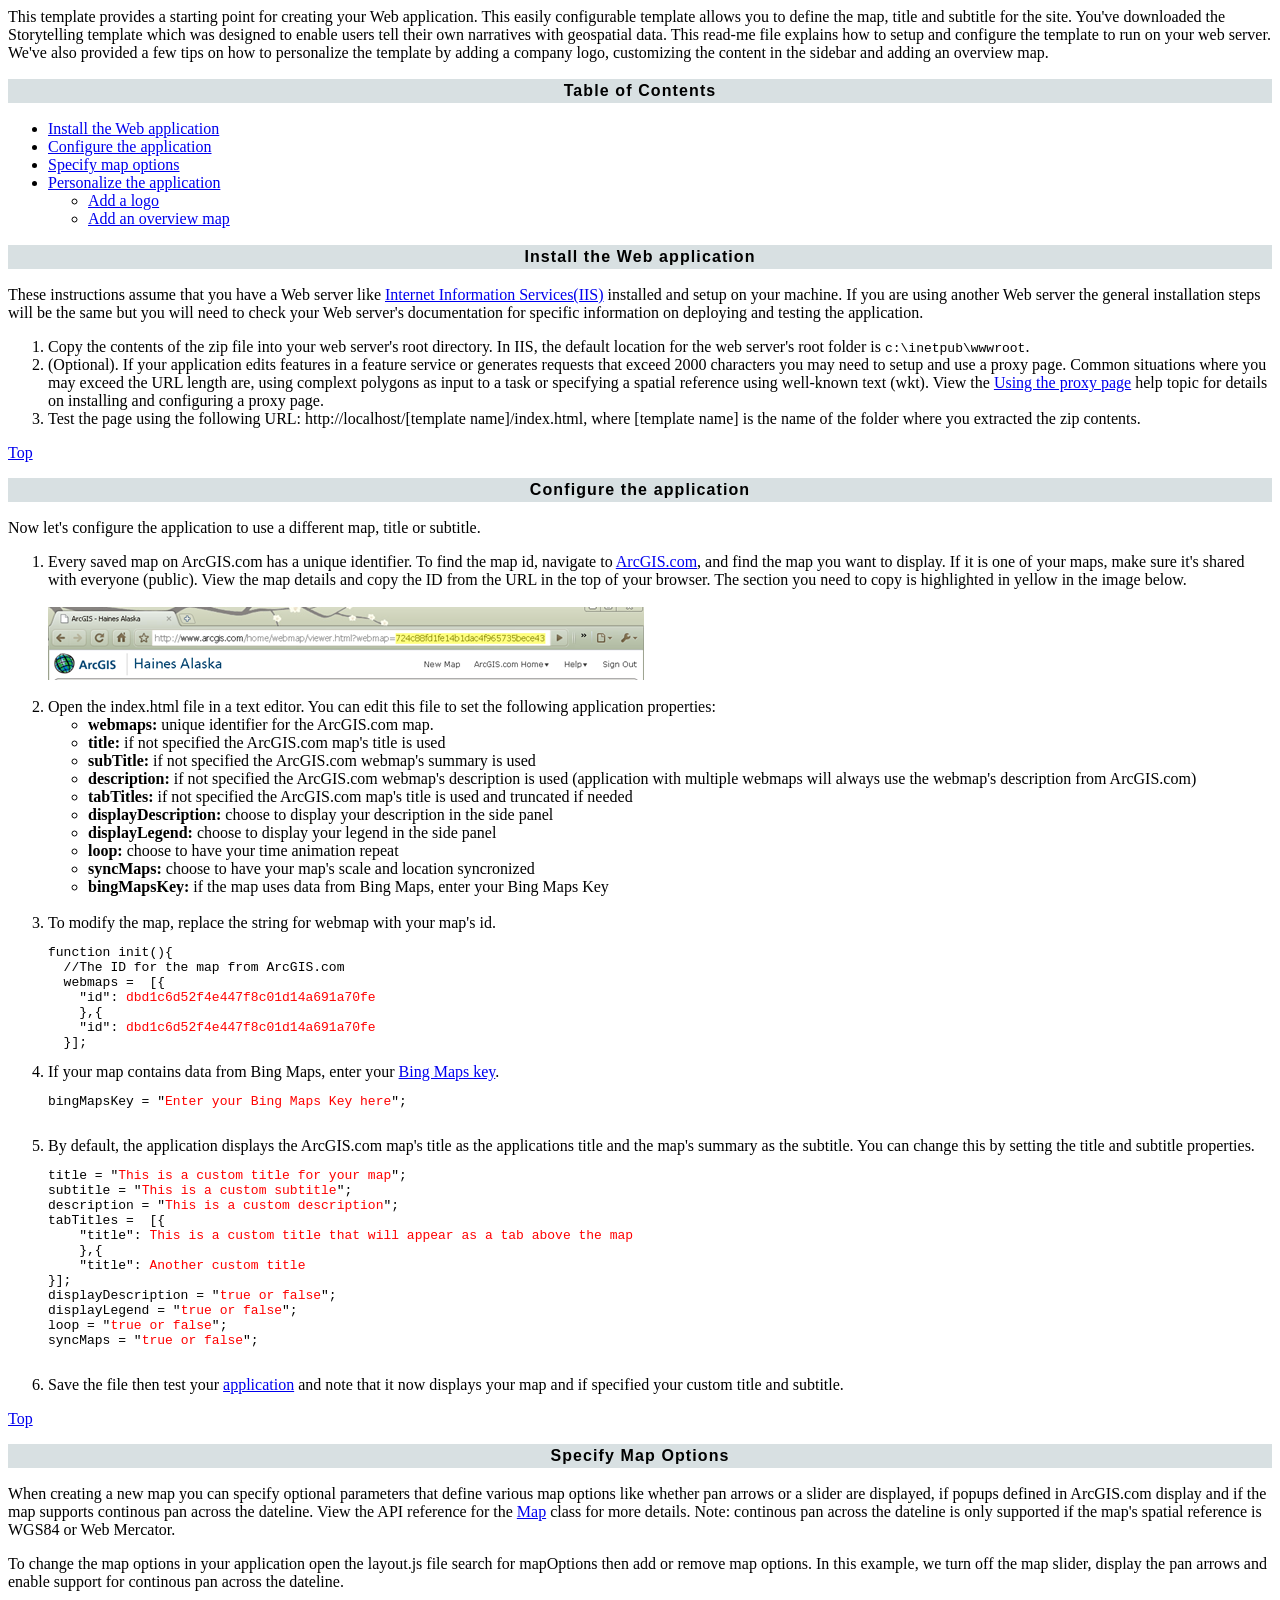
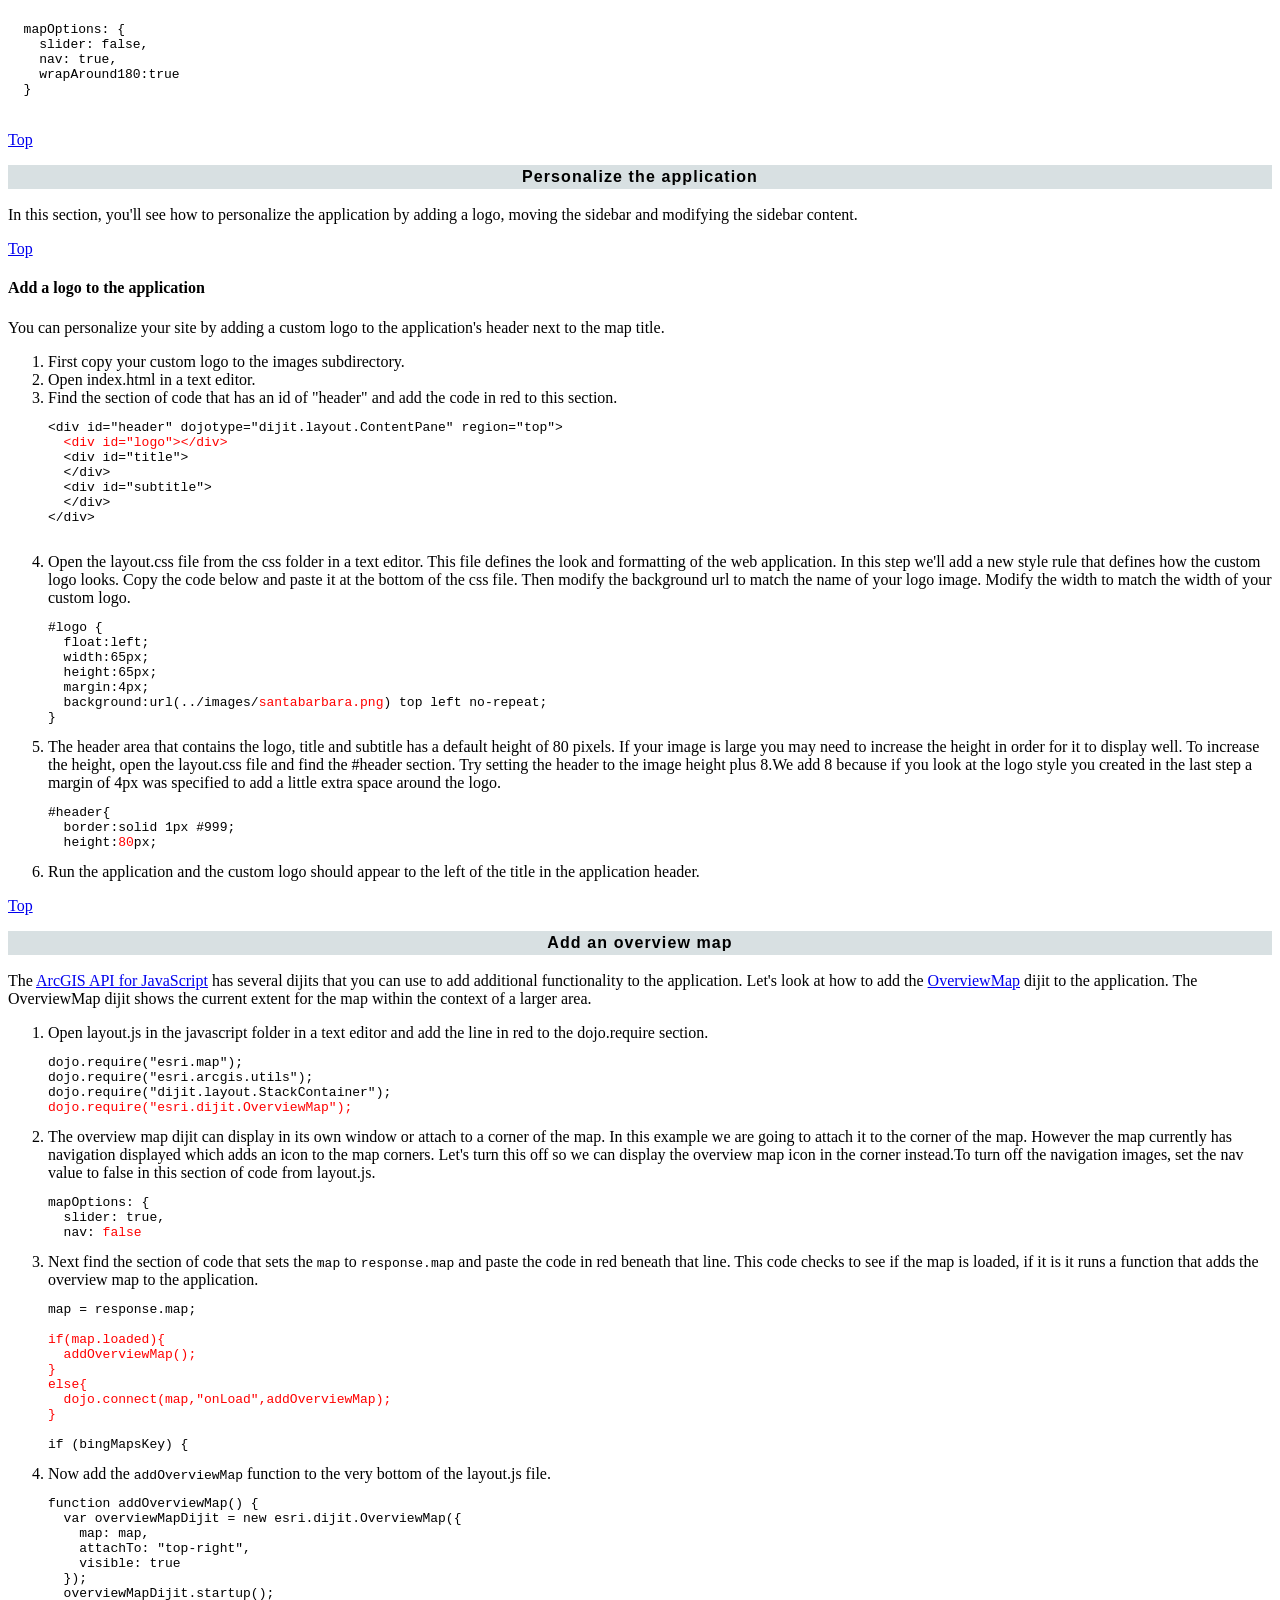
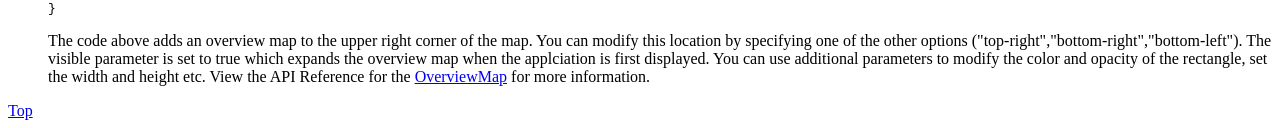
==== readme.html @ 96f3daf1 "upload side panel" ====
<html>
<head>
<title>Storytelling Template - Read Me</title>
<style>
.selector{color:red;}
.heading{
  background-color:#D8E0E2;
  background-repeat:repeat-x;
  border-bottom:1px solid #FFFFFF;
  border-top:1px solid #FFFFFF;
  color:black;
  font-family:Verdana,Arial,Helvetica,sans-serif;
  font-size:16px;
  font-weight:bold;
  letter-spacing:1.1px;
  margin:15px 0 10px;
  padding:3px 10px;
  text-align:center;
}
</style>
</head>
<body>
<a name="top"></a>
<p>This template provides a starting point for creating your Web application. This easily configurable template allows you to define the map, title and subtitle for the site. You've downloaded the Storytelling template which was designed to enable users tell their own narratives with geospatial data. This read-me file explains how to setup and configure the template to run on your web server. We've also provided a few tips on how to personalize the template by adding a company logo, customizing the content in the sidebar and adding an overview map.</p>
<div class="heading">Table of Contents</div>
<ul>
<li><a href="#deploy">Install the Web application</a></li>
<li><a href="#configure">Configure the application</a></li>
<li><a href="#options">Specify map options</a></li>
<li><a href="#personalize">Personalize the application</a></li>
<ul>
  <li><a href="#logo">Add a logo</a></li>
  <li><a href="#addresources">Add an overview map</a></li>
</ul>
</ul>
<a name="deploy"></a>
<h3 class="heading">Install the Web application</h3>
<p>These instructions assume that you have a Web server like <a href="http://www.iis.net/">Internet Information Services(IIS)</a> installed and setup on your machine. If you are using another Web server the general installation steps will be the same but you will need to check your Web server's documentation for specific information on deploying and testing the application.

<ol>
  <li>Copy the contents of the zip file into your web server's root directory. In IIS, the default location for the web server's root folder is <code>c:\inetpub\wwwroot</code>. </li>
 <li>(Optional). If your application edits features in a feature service or generates requests that exceed 2000 characters you may need to 
setup and use a proxy page. Common situations where you may exceed the URL length are, using complext polygons as input to a task or
specifying a spatial reference using well-known text (wkt).
View the <a href="http://help.arcgis.com/EN/webapi/javascript/arcgis/help/jshelp_start.htm#jshelp/ags_proxy.htm">Using the proxy page</a> help topic for details on installing and configuring a proxy page.</li>
 <li>
 Test the page using the following URL: http://localhost/[template name]/index.html, where [template name] is the name of the folder where you extracted the zip contents. 
 </li>
</ol>
<a href="#top">Top</a>
<a name="configure"></a>
<h3  class="heading">Configure the application</h3>
<p>Now let's configure the application to use a different map, title or subtitle.
 <ol>
    <li>Every saved map on ArcGIS.com  has a unique identifier. To find the map id, navigate to <a href="http://www.arcgis.com/">ArcGIS.com</a>, and find the map you want to display. If it is one of your maps, make sure it's shared with everyone (public). View the map details and copy the ID from the URL in the top of your browser. The section you need to copy is highlighted in yellow in the image below.</li><br />
    <img src="documentation/findmapid.png"/><br /><br />
    <li>Open the index.html file in a text editor. You can edit this file to set the following application properties:
<ul>
  <li><b>webmaps: </b>unique identifier for the ArcGIS.com map.</li>
  <li><b>title: </b>if not specified the ArcGIS.com map's title is used</li> 
  <li><b>subTitle: </b>if not specified the ArcGIS.com webmap's summary is used</li> 
  <li><b>description: </b>if not specified the ArcGIS.com webmap's description is used (application with multiple webmaps will always use the webmap's description from ArcGIS.com)</li>
  <li><b>tabTitles: </b>if not specified the ArcGIS.com map's title is used and truncated if needed</li> 
  <li><b>displayDescription: </b>choose to display your description in the side panel</li>
  <li><b>displayLegend: </b>choose to display your legend in the side panel</li>    
  <li><b>loop: </b>choose to have your time animation repeat</li>
  <li><b>syncMaps: </b>choose to have your map's scale and location syncronized</li>      
  <li><b>bingMapsKey: </b>if the map uses data from Bing Maps, enter your Bing Maps Key</li>  
 
</ul></li><br />
 <li>To modify the map, replace the string for webmap with your map's id.</li>
<pre>
function init(){
  //The ID for the map from ArcGIS.com
  webmaps =  [{
    "id": <span class="selector">dbd1c6d52f4e447f8c01d14a691a70fe</span>
    },{
    "id": <span class="selector">dbd1c6d52f4e447f8c01d14a691a70fe</span>
  }];
</pre>
 <li>If your map contains data from Bing Maps, enter your <a href="http://help.arcgis.com/en/webapi/javascript/arcgis/help/jshelp_start.htm#jshelp/ve_getting_started.htm">Bing Maps key</a>.
 <pre>
bingMapsKey = "<span class="selector">Enter your Bing Maps Key here</span>";
 </pre></li>
 <li>By default, the application displays the ArcGIS.com map's title as the applications title and the map's summary as the subtitle. You can change this by setting the title and subtitle properties.</li>
 <pre>
title = "<span class="selector">This is a custom title for your map</span>";
subtitle = "<span class="selector">This is a custom subtitle</span>";
description = "<span class="selector">This is a custom description</span>";
tabTitles =  [{
    "title": <span class="selector">This is a custom title that will appear as a tab above the map</span>
    },{
    "title": <span class="selector">Another custom title</span>
}];
displayDescription = "<span class="selector">true or false</span>";
displayLegend = "<span class="selector">true or false</span>";
loop = "<span class="selector">true or false</span>";
syncMaps = "<span class="selector">true or false</span>";
 </pre>
 <li>Save the file then test your <a href="http://localhost/Chrome/index.html">application</a> and note that it now displays your map and if specified your custom title and subtitle.</li>
 </ol>
</p>

        <a href="#top">Top</a>
<a name="options"></a>
<h4 class="heading">Specify Map Options</h4>
<p>When creating a new map you can specify optional parameters that define various map options like whether pan arrows or a slider are displayed, if popups defined in ArcGIS.com display and if the map supports 
continous pan across the dateline. View the API reference for the <a href="http://help.arcgis.com/EN/webapi/javascript/arcgis/help/jsapi_start.htm#jsapi/map.htm">Map</a> class for more details.  Note: continous pan across the dateline is only supported if the map's spatial reference is WGS84 or Web Mercator. </p><p>To change the map options in your application open the layout.js file
search for mapOptions then add or remove map options. In this example, we turn off the map slider, display the pan arrows and enable support for continous pan across the dateline.
<pre>

  mapOptions: {
    slider: false,
    nav: true,
    wrapAround180:true
  }
</pre>
</p><br />
<a href="#top">Top</a>
<a name="personalize"></a>
<h3  class="heading">Personalize the application</h3>
<p>In this section, you'll see how to personalize the application by adding a logo, moving the sidebar and modifying the sidebar content. 
</p>
<a href="#top">Top</a>
<a name="logo"></a>
<h4>Add a logo to the application</h4>
<p>You can personalize your site by adding a custom logo to the application's header next to the map title.</p>
<ol>
 <li>First copy your custom logo to the images subdirectory.</li>
 <li>Open index.html in a text editor.</li>
 <li>Find the section of code that has an id of "header" and add the code in red to this section.
 <pre>
&lt;div id="header" dojotype="dijit.layout.ContentPane" region="top">
  <span class="selector">&lt;div id="logo"&gt;&lt;/div&gt;</span>
  &lt;div id="title">
  &lt;/div>
  &lt;div id="subtitle">
  &lt;/div>
&lt;/div>
 </pre></li>
<li>Open the layout.css file from the css folder in a text editor. This file defines the look and formatting of the web application. In this step we'll add a new style rule that defines how the custom logo looks. Copy the code below and paste it at the bottom of the css file. Then modify the background url to match the name of your logo image. Modify the width to match the width of your custom logo.
<pre>
#logo {
  float:left;
  width:65px;
  height:65px;
  margin:4px;
  background:url(../images/<span class="selector">santabarbara.png</span>) top left no-repeat;
}
</pre>
</li>
<li>The header area that contains the logo, title and subtitle has a default height of 80 pixels. If your image is large you may need to increase the height in order for it to display well. To increase the height, open the layout.css file and find the #header section. Try setting the header to the image height plus 8.We add 8 because if you look at the logo style you created in the last step a margin of 4px was specified to add a little extra space around the logo.
<pre>
#header{
  border:solid 1px #999;
  height:<span class="selector">80</span>px;
</pre></li>
<li>Run the application and the custom logo should appear to the left of the title in the application header.</li>
</ol>
<a href="#top">Top</a>
<a name="addresources"></a>
<h4 class="heading">Add an overview map</h4>
<p>The <a href="http://help.arcgis.com/EN/webapi/javascript/arcgis/index.html">ArcGIS API for JavaScript</a> has several dijits that you can use to add additional functionality to the application. Let's look at how to add the <a href="http://help.arcgis.com/EN/webapi/javascript/arcgis/help/jsapi_start.htm#jsapi/overviewmap.htm">OverviewMap</a> dijit to the application. The OverviewMap dijit shows the current extent for the map within the context of a larger area. </p>
<ol>
<li>Open layout.js in the javascript folder in a text editor and add the line in red to the dojo.require section.
<pre>
dojo.require("esri.map");
dojo.require("esri.arcgis.utils");
dojo.require("dijit.layout.StackContainer");
<span class="selector">dojo.require("esri.dijit.OverviewMap");</span>
</pre>
</li>
<li>The overview map dijit can display in its own window or attach to a corner of the map. In this example we are going to attach it to the corner of the map. However the map currently has navigation displayed which adds an icon to the map corners. Let's turn this off so we can display the overview map icon in the corner instead.To turn off the navigation images, set the nav value to false in this section of code from layout.js.
<pre>
mapOptions: {
  slider: true,
  nav: <span class="selector">false</span>
</pre> </li>
<li>Next find the section of code that sets the <code>map</code> to <code>response.map</code> and paste the code in red beneath that line. This code checks to see if the map is loaded, if it is it runs a function that adds the overview map to the application. 
<pre>
map = response.map;
<span class="selector">
if(map.loaded){
  addOverviewMap();
}
else{
  dojo.connect(map,"onLoad",addOverviewMap);
}
</span>
if (bingMapsKey) {
</pre>
</li>
<li>Now add the <code>addOverviewMap</code> function to the very bottom of the layout.js file. 
<pre>
function addOverviewMap() {
  var overviewMapDijit = new esri.dijit.OverviewMap({
    map: map,
    attachTo: "top-right",
    visible: true
  });
  overviewMapDijit.startup();
}
</pre>
<p>The code above adds an overview map to the upper right corner of the map. You can modify this location by specifying one of the other options ("top-right","bottom-right","bottom-left"). The visible parameter is set to true which expands the overview map when the applciation is first displayed. You can use additional parameters to modify the color and opacity of the rectangle, set the width and height etc. View the API Reference for the <a href="http://help.arcgis.com/EN/webapi/javascript/arcgis/help/jsapi_start.htm#jsapi/overviewmap.htm">OverviewMap</a> for more information. </p>
</li>
</ol>

<a href="#top">Top</a>
</body>
</html>
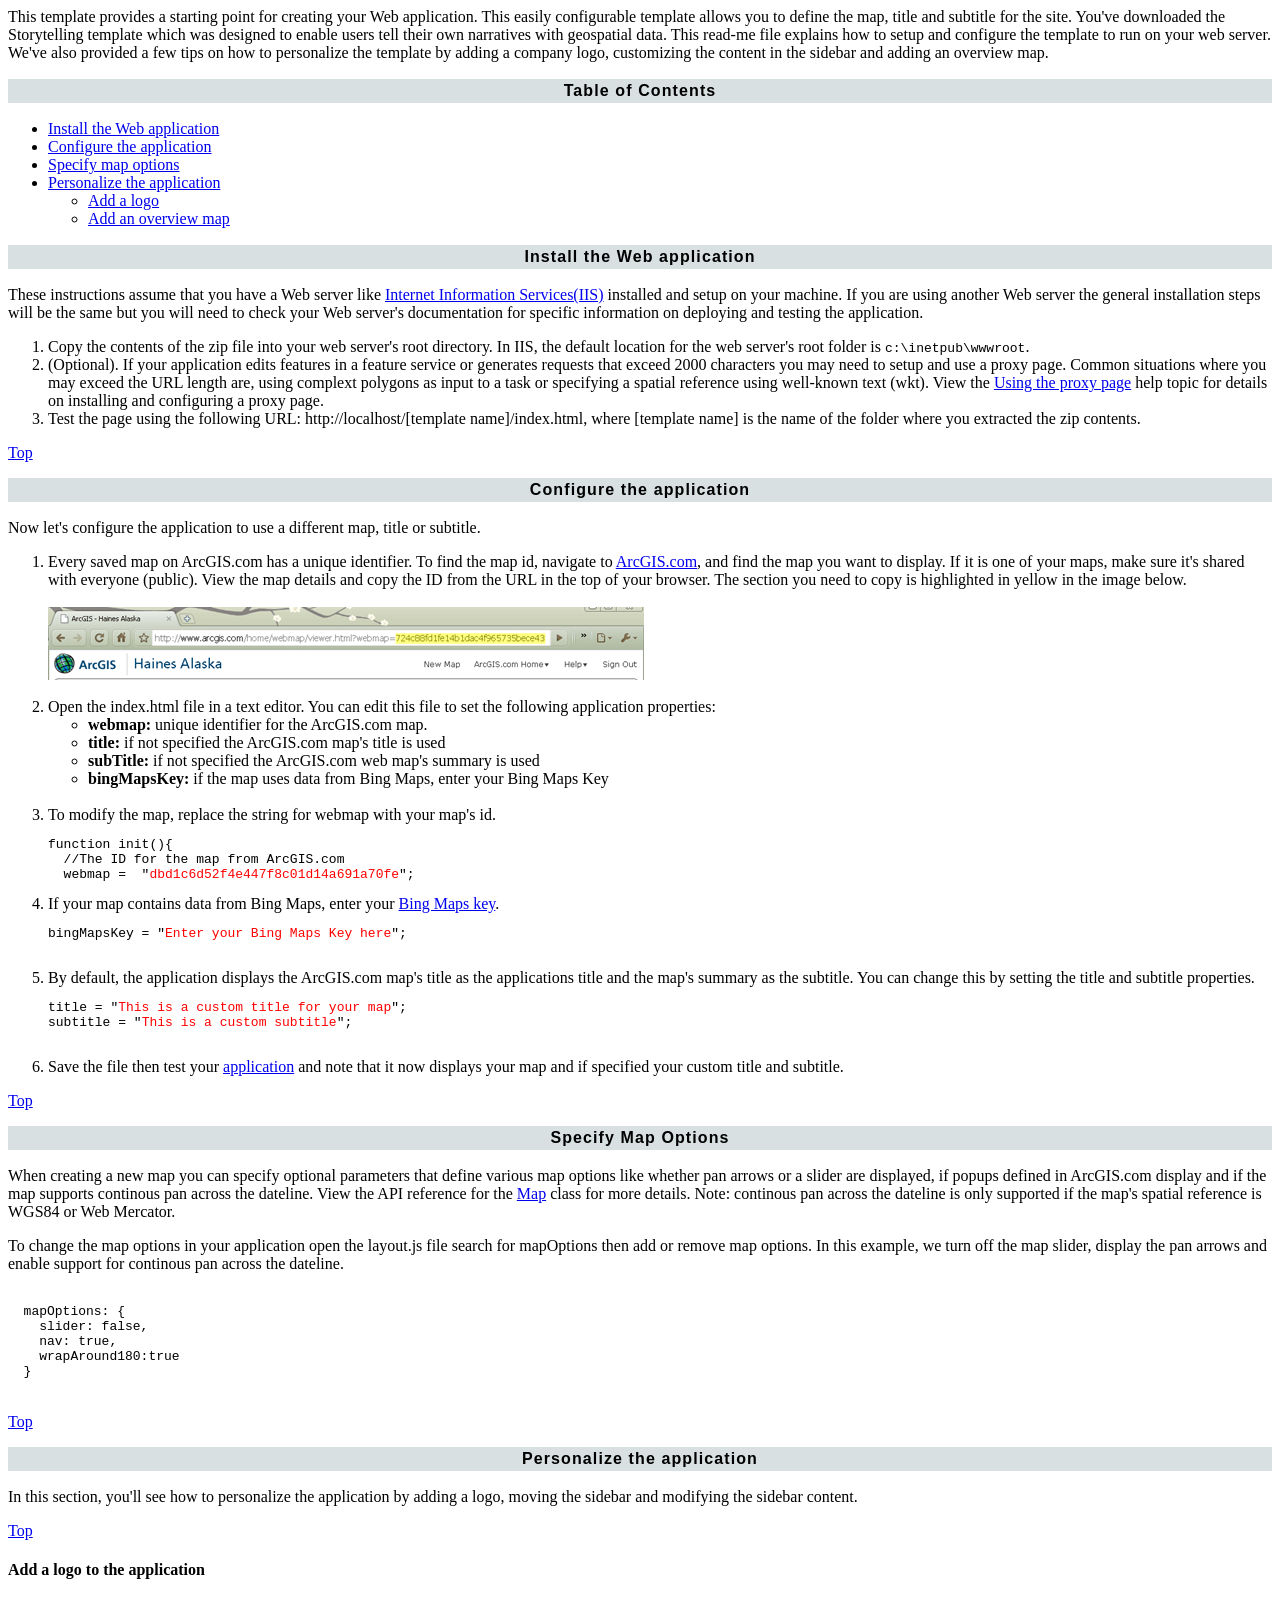
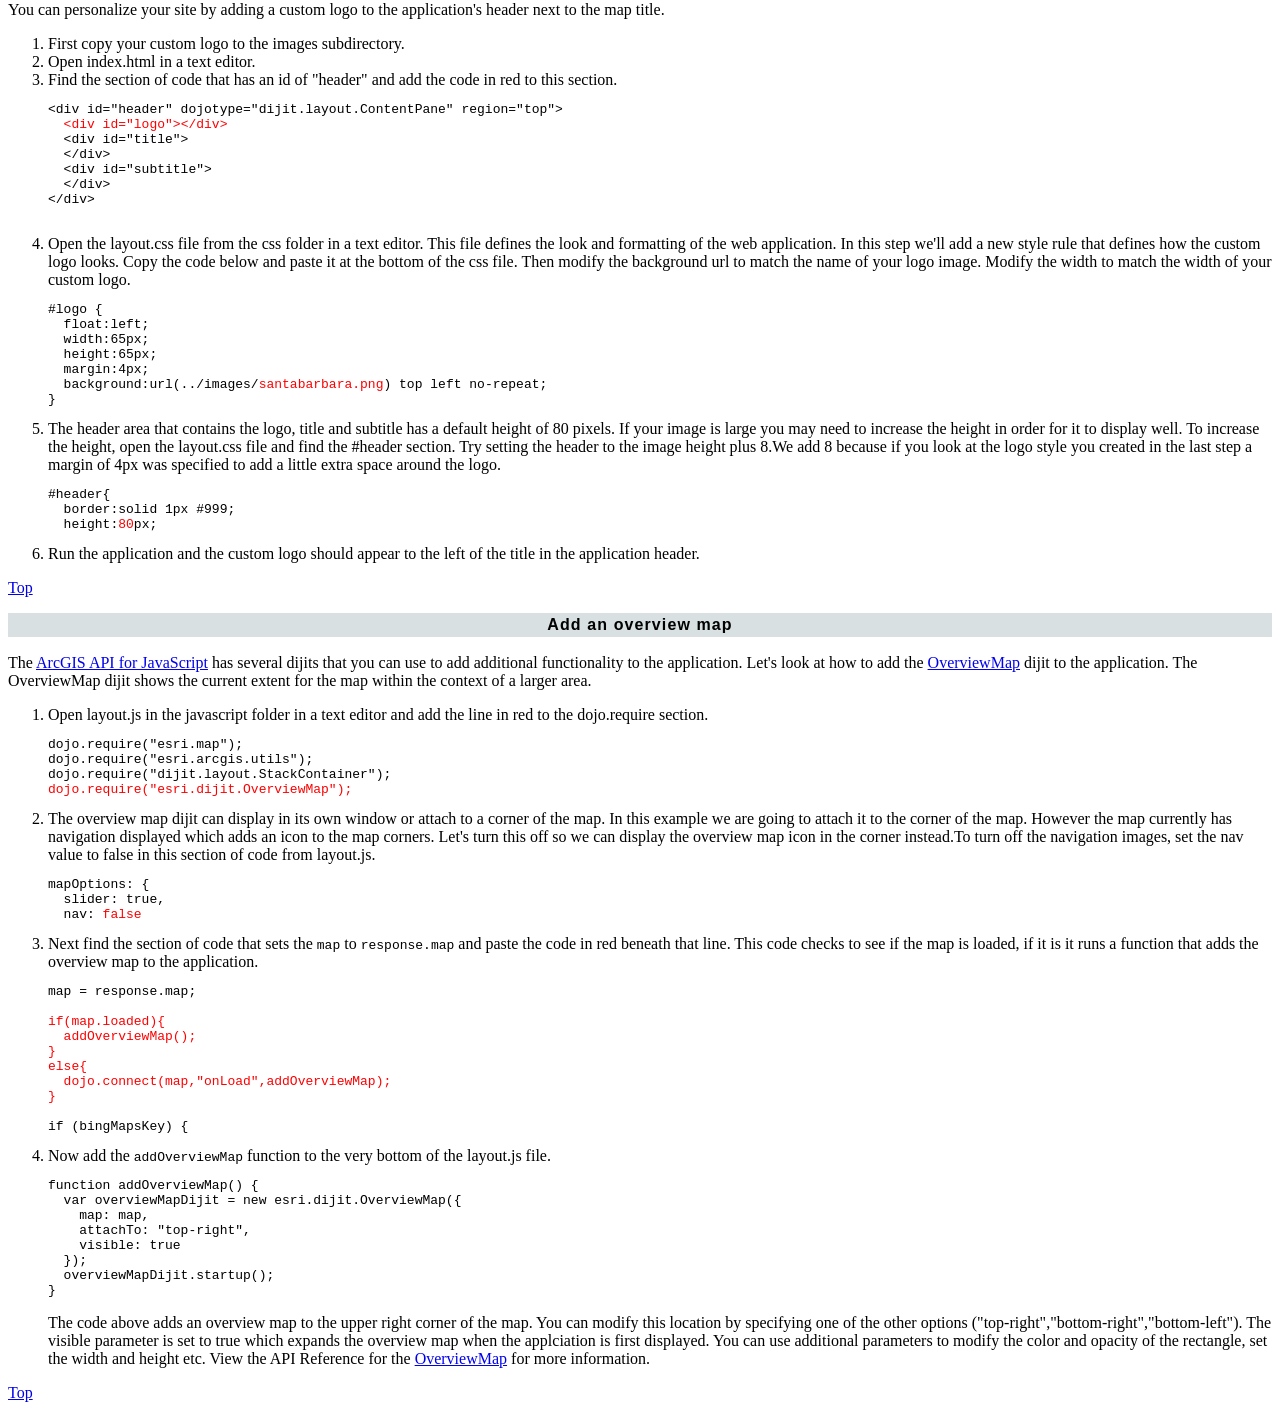
==== commit 2c95137e: "to basic template" ====
--- a/readme.html
+++ b/readme.html
@@ -1,210 +1,190 @@
-<html>
-<head>
-<title>Storytelling Template - Read Me</title>
-<style>
-.selector{color:red;}
-.heading{
-  background-color:#D8E0E2;
-  background-repeat:repeat-x;
-  border-bottom:1px solid #FFFFFF;
-  border-top:1px solid #FFFFFF;
-  color:black;
-  font-family:Verdana,Arial,Helvetica,sans-serif;
-  font-size:16px;
-  font-weight:bold;
-  letter-spacing:1.1px;
-  margin:15px 0 10px;
-  padding:3px 10px;
-  text-align:center;
-}
-</style>
-</head>
-<body>
-<a name="top"></a>
-<p>This template provides a starting point for creating your Web application. This easily configurable template allows you to define the map, title and subtitle for the site. You've downloaded the Storytelling template which was designed to enable users tell their own narratives with geospatial data. This read-me file explains how to setup and configure the template to run on your web server. We've also provided a few tips on how to personalize the template by adding a company logo, customizing the content in the sidebar and adding an overview map.</p>
-<div class="heading">Table of Contents</div>
-<ul>
-<li><a href="#deploy">Install the Web application</a></li>
-<li><a href="#configure">Configure the application</a></li>
-<li><a href="#options">Specify map options</a></li>
-<li><a href="#personalize">Personalize the application</a></li>
-<ul>
-  <li><a href="#logo">Add a logo</a></li>
-  <li><a href="#addresources">Add an overview map</a></li>
-</ul>
-</ul>
-<a name="deploy"></a>
-<h3 class="heading">Install the Web application</h3>
-<p>These instructions assume that you have a Web server like <a href="http://www.iis.net/">Internet Information Services(IIS)</a> installed and setup on your machine. If you are using another Web server the general installation steps will be the same but you will need to check your Web server's documentation for specific information on deploying and testing the application.
-
-<ol>
-  <li>Copy the contents of the zip file into your web server's root directory. In IIS, the default location for the web server's root folder is <code>c:\inetpub\wwwroot</code>. </li>
- <li>(Optional). If your application edits features in a feature service or generates requests that exceed 2000 characters you may need to 
-setup and use a proxy page. Common situations where you may exceed the URL length are, using complext polygons as input to a task or
-specifying a spatial reference using well-known text (wkt).
-View the <a href="http://help.arcgis.com/EN/webapi/javascript/arcgis/help/jshelp_start.htm#jshelp/ags_proxy.htm">Using the proxy page</a> help topic for details on installing and configuring a proxy page.</li>
- <li>
- Test the page using the following URL: http://localhost/[template name]/index.html, where [template name] is the name of the folder where you extracted the zip contents. 
- </li>
-</ol>
-<a href="#top">Top</a>
-<a name="configure"></a>
-<h3  class="heading">Configure the application</h3>
-<p>Now let's configure the application to use a different map, title or subtitle.
- <ol>
-    <li>Every saved map on ArcGIS.com  has a unique identifier. To find the map id, navigate to <a href="http://www.arcgis.com/">ArcGIS.com</a>, and find the map you want to display. If it is one of your maps, make sure it's shared with everyone (public). View the map details and copy the ID from the URL in the top of your browser. The section you need to copy is highlighted in yellow in the image below.</li><br />
-    <img src="documentation/findmapid.png"/><br /><br />
-    <li>Open the index.html file in a text editor. You can edit this file to set the following application properties:
-<ul>
-  <li><b>webmaps: </b>unique identifier for the ArcGIS.com map.</li>
-  <li><b>title: </b>if not specified the ArcGIS.com map's title is used</li> 
-  <li><b>subTitle: </b>if not specified the ArcGIS.com webmap's summary is used</li> 
-  <li><b>description: </b>if not specified the ArcGIS.com webmap's description is used (application with multiple webmaps will always use the webmap's description from ArcGIS.com)</li>
-  <li><b>tabTitles: </b>if not specified the ArcGIS.com map's title is used and truncated if needed</li> 
-  <li><b>displayDescription: </b>choose to display your description in the side panel</li>
-  <li><b>displayLegend: </b>choose to display your legend in the side panel</li>    
-  <li><b>loop: </b>choose to have your time animation repeat</li>
-  <li><b>syncMaps: </b>choose to have your map's scale and location syncronized</li>      
-  <li><b>bingMapsKey: </b>if the map uses data from Bing Maps, enter your Bing Maps Key</li>  
- 
-</ul></li><br />
- <li>To modify the map, replace the string for webmap with your map's id.</li>
-<pre>
-function init(){
-  //The ID for the map from ArcGIS.com
-  webmaps =  [{
-    "id": <span class="selector">dbd1c6d52f4e447f8c01d14a691a70fe</span>
-    },{
-    "id": <span class="selector">dbd1c6d52f4e447f8c01d14a691a70fe</span>
-  }];
-</pre>
- <li>If your map contains data from Bing Maps, enter your <a href="http://help.arcgis.com/en/webapi/javascript/arcgis/help/jshelp_start.htm#jshelp/ve_getting_started.htm">Bing Maps key</a>.
- <pre>
-bingMapsKey = "<span class="selector">Enter your Bing Maps Key here</span>";
- </pre></li>
- <li>By default, the application displays the ArcGIS.com map's title as the applications title and the map's summary as the subtitle. You can change this by setting the title and subtitle properties.</li>
- <pre>
-title = "<span class="selector">This is a custom title for your map</span>";
-subtitle = "<span class="selector">This is a custom subtitle</span>";
-description = "<span class="selector">This is a custom description</span>";
-tabTitles =  [{
-    "title": <span class="selector">This is a custom title that will appear as a tab above the map</span>
-    },{
-    "title": <span class="selector">Another custom title</span>
-}];
-displayDescription = "<span class="selector">true or false</span>";
-displayLegend = "<span class="selector">true or false</span>";
-loop = "<span class="selector">true or false</span>";
-syncMaps = "<span class="selector">true or false</span>";
- </pre>
- <li>Save the file then test your <a href="http://localhost/Chrome/index.html">application</a> and note that it now displays your map and if specified your custom title and subtitle.</li>
- </ol>
-</p>
-
-        <a href="#top">Top</a>
-<a name="options"></a>
-<h4 class="heading">Specify Map Options</h4>
-<p>When creating a new map you can specify optional parameters that define various map options like whether pan arrows or a slider are displayed, if popups defined in ArcGIS.com display and if the map supports 
-continous pan across the dateline. View the API reference for the <a href="http://help.arcgis.com/EN/webapi/javascript/arcgis/help/jsapi_start.htm#jsapi/map.htm">Map</a> class for more details.  Note: continous pan across the dateline is only supported if the map's spatial reference is WGS84 or Web Mercator. </p><p>To change the map options in your application open the layout.js file
-search for mapOptions then add or remove map options. In this example, we turn off the map slider, display the pan arrows and enable support for continous pan across the dateline.
-<pre>
-
-  mapOptions: {
-    slider: false,
-    nav: true,
-    wrapAround180:true
-  }
-</pre>
-</p><br />
-<a href="#top">Top</a>
-<a name="personalize"></a>
-<h3  class="heading">Personalize the application</h3>
-<p>In this section, you'll see how to personalize the application by adding a logo, moving the sidebar and modifying the sidebar content. 
-</p>
-<a href="#top">Top</a>
-<a name="logo"></a>
-<h4>Add a logo to the application</h4>
-<p>You can personalize your site by adding a custom logo to the application's header next to the map title.</p>
-<ol>
- <li>First copy your custom logo to the images subdirectory.</li>
- <li>Open index.html in a text editor.</li>
- <li>Find the section of code that has an id of "header" and add the code in red to this section.
- <pre>
-&lt;div id="header" dojotype="dijit.layout.ContentPane" region="top">
-  <span class="selector">&lt;div id="logo"&gt;&lt;/div&gt;</span>
-  &lt;div id="title">
-  &lt;/div>
-  &lt;div id="subtitle">
-  &lt;/div>
-&lt;/div>
- </pre></li>
-<li>Open the layout.css file from the css folder in a text editor. This file defines the look and formatting of the web application. In this step we'll add a new style rule that defines how the custom logo looks. Copy the code below and paste it at the bottom of the css file. Then modify the background url to match the name of your logo image. Modify the width to match the width of your custom logo.
-<pre>
-#logo {
-  float:left;
-  width:65px;
-  height:65px;
-  margin:4px;
-  background:url(../images/<span class="selector">santabarbara.png</span>) top left no-repeat;
-}
-</pre>
-</li>
-<li>The header area that contains the logo, title and subtitle has a default height of 80 pixels. If your image is large you may need to increase the height in order for it to display well. To increase the height, open the layout.css file and find the #header section. Try setting the header to the image height plus 8.We add 8 because if you look at the logo style you created in the last step a margin of 4px was specified to add a little extra space around the logo.
-<pre>
-#header{
-  border:solid 1px #999;
-  height:<span class="selector">80</span>px;
-</pre></li>
-<li>Run the application and the custom logo should appear to the left of the title in the application header.</li>
-</ol>
-<a href="#top">Top</a>
-<a name="addresources"></a>
-<h4 class="heading">Add an overview map</h4>
-<p>The <a href="http://help.arcgis.com/EN/webapi/javascript/arcgis/index.html">ArcGIS API for JavaScript</a> has several dijits that you can use to add additional functionality to the application. Let's look at how to add the <a href="http://help.arcgis.com/EN/webapi/javascript/arcgis/help/jsapi_start.htm#jsapi/overviewmap.htm">OverviewMap</a> dijit to the application. The OverviewMap dijit shows the current extent for the map within the context of a larger area. </p>
-<ol>
-<li>Open layout.js in the javascript folder in a text editor and add the line in red to the dojo.require section.
-<pre>
-dojo.require("esri.map");
-dojo.require("esri.arcgis.utils");
-dojo.require("dijit.layout.StackContainer");
-<span class="selector">dojo.require("esri.dijit.OverviewMap");</span>
-</pre>
-</li>
-<li>The overview map dijit can display in its own window or attach to a corner of the map. In this example we are going to attach it to the corner of the map. However the map currently has navigation displayed which adds an icon to the map corners. Let's turn this off so we can display the overview map icon in the corner instead.To turn off the navigation images, set the nav value to false in this section of code from layout.js.
-<pre>
-mapOptions: {
-  slider: true,
-  nav: <span class="selector">false</span>
-</pre> </li>
-<li>Next find the section of code that sets the <code>map</code> to <code>response.map</code> and paste the code in red beneath that line. This code checks to see if the map is loaded, if it is it runs a function that adds the overview map to the application. 
-<pre>
-map = response.map;
-<span class="selector">
-if(map.loaded){
-  addOverviewMap();
-}
-else{
-  dojo.connect(map,"onLoad",addOverviewMap);
-}
-</span>
-if (bingMapsKey) {
-</pre>
-</li>
-<li>Now add the <code>addOverviewMap</code> function to the very bottom of the layout.js file. 
-<pre>
-function addOverviewMap() {
-  var overviewMapDijit = new esri.dijit.OverviewMap({
-    map: map,
-    attachTo: "top-right",
-    visible: true
-  });
-  overviewMapDijit.startup();
-}
-</pre>
-<p>The code above adds an overview map to the upper right corner of the map. You can modify this location by specifying one of the other options ("top-right","bottom-right","bottom-left"). The visible parameter is set to true which expands the overview map when the applciation is first displayed. You can use additional parameters to modify the color and opacity of the rectangle, set the width and height etc. View the API Reference for the <a href="http://help.arcgis.com/EN/webapi/javascript/arcgis/help/jsapi_start.htm#jsapi/overviewmap.htm">OverviewMap</a> for more information. </p>
-</li>
-</ol>
-
-<a href="#top">Top</a>
-</body>
+<html>
+<head>
+<title>Layout Template - Read Me</title>
+<style>
+.selector{color:red;}
+.heading{
+  background-color:#D8E0E2;
+  background-repeat:repeat-x;
+  border-bottom:1px solid #FFFFFF;
+  border-top:1px solid #FFFFFF;
+  color:black;
+  font-family:Verdana,Arial,Helvetica,sans-serif;
+  font-size:16px;
+  font-weight:bold;
+  letter-spacing:1.1px;
+  margin:15px 0 10px;
+  padding:3px 10px;
+  text-align:center;
+}
+</style>
+</head>
+<body>
+<a name="top"></a>
+<p>This template provides a starting point for creating your Web application. This easily configurable template allows you to define the map, title and subtitle for the site. You've downloaded the Storytelling template which was designed to enable users tell their own narratives with geospatial data. This read-me file explains how to setup and configure the template to run on your web server. We've also provided a few tips on how to personalize the template by adding a company logo, customizing the content in the sidebar and adding an overview map.</p>
+<div class="heading">Table of Contents</div>
+<ul>
+<li><a href="#deploy">Install the Web application</a></li>
+<li><a href="#configure">Configure the application</a></li>
+<li><a href="#options">Specify map options</a></li>
+<li><a href="#personalize">Personalize the application</a></li>
+<ul>
+  <li><a href="#logo">Add a logo</a></li>
+  <li><a href="#addresources">Add an overview map</a></li>
+</ul>
+</ul>
+<a name="deploy"></a>
+<h3 class="heading">Install the Web application</h3>
+<p>These instructions assume that you have a Web server like <a href="http://www.iis.net/">Internet Information Services(IIS)</a> installed and setup on your machine. If you are using another Web server the general installation steps will be the same but you will need to check your Web server's documentation for specific information on deploying and testing the application.
+
+<ol>
+  <li>Copy the contents of the zip file into your web server's root directory. In IIS, the default location for the web server's root folder is <code>c:\inetpub\wwwroot</code>. </li>
+ <li>(Optional). If your application edits features in a feature service or generates requests that exceed 2000 characters you may need to 
+setup and use a proxy page. Common situations where you may exceed the URL length are, using complext polygons as input to a task or
+specifying a spatial reference using well-known text (wkt).
+View the <a href="http://help.arcgis.com/EN/webapi/javascript/arcgis/help/jshelp_start.htm#jshelp/ags_proxy.htm">Using the proxy page</a> help topic for details on installing and configuring a proxy page.</li>
+ <li>
+ Test the page using the following URL: http://localhost/[template name]/index.html, where [template name] is the name of the folder where you extracted the zip contents. 
+ </li>
+</ol>
+<a href="#top">Top</a>
+<a name="configure"></a>
+<h3  class="heading">Configure the application</h3>
+<p>Now let's configure the application to use a different map, title or subtitle.
+ <ol>
+    <li>Every saved map on ArcGIS.com  has a unique identifier. To find the map id, navigate to <a href="http://www.arcgis.com/">ArcGIS.com</a>, and find the map you want to display. If it is one of your maps, make sure it's shared with everyone (public). View the map details and copy the ID from the URL in the top of your browser. The section you need to copy is highlighted in yellow in the image below.</li><br />
+    <img src="documentation/findmapid.png"/><br /><br />
+    <li>Open the index.html file in a text editor. You can edit this file to set the following application properties:
+<ul>
+  <li><b>webmap: </b>unique identifier for the ArcGIS.com map.</li>
+  <li><b>title: </b>if not specified the ArcGIS.com map's title is used</li> 
+  <li><b>subTitle: </b>if not specified the ArcGIS.com web map's summary is used</li>  
+  <li><b>bingMapsKey: </b>if the map uses data from Bing Maps, enter your Bing Maps Key</li>  
+ 
+</ul></li><br />
+ <li>To modify the map, replace the string for webmap with your map's id.</li>
+<pre>
+function init(){
+  //The ID for the map from ArcGIS.com
+  webmap =  "<span class="selector">dbd1c6d52f4e447f8c01d14a691a70fe</span>";
+</pre>
+ <li>If your map contains data from Bing Maps, enter your <a href="http://help.arcgis.com/en/webapi/javascript/arcgis/help/jshelp_start.htm#jshelp/ve_getting_started.htm">Bing Maps key</a>.
+ <pre>
+bingMapsKey = "<span class="selector">Enter your Bing Maps Key here</span>";
+ </pre></li>
+ <li>By default, the application displays the ArcGIS.com map's title as the applications title and the map's summary as the subtitle. You can change this by setting the title and subtitle properties.</li>
+ <pre>
+title = "<span class="selector">This is a custom title for your map</span>";
+subtitle = "<span class="selector">This is a custom subtitle</span>";
+ </pre>
+ <li>Save the file then test your <a href="http://localhost/Chrome/index.html">application</a> and note that it now displays your map and if specified your custom title and subtitle.</li>
+ </ol>
+</p>
+
+        <a href="#top">Top</a>
+<a name="options"></a>
+<h4 class="heading">Specify Map Options</h4>
+<p>When creating a new map you can specify optional parameters that define various map options like whether pan arrows or a slider are displayed, if popups defined in ArcGIS.com display and if the map supports 
+continous pan across the dateline. View the API reference for the <a href="http://help.arcgis.com/EN/webapi/javascript/arcgis/help/jsapi_start.htm#jsapi/map.htm">Map</a> class for more details.  Note: continous pan across the dateline is only supported if the map's spatial reference is WGS84 or Web Mercator. </p><p>To change the map options in your application open the layout.js file
+search for mapOptions then add or remove map options. In this example, we turn off the map slider, display the pan arrows and enable support for continous pan across the dateline.
+<pre>
+
+  mapOptions: {
+    slider: false,
+    nav: true,
+    wrapAround180:true
+  }
+</pre>
+</p><br />
+<a href="#top">Top</a>
+<a name="personalize"></a>
+<h3  class="heading">Personalize the application</h3>
+<p>In this section, you'll see how to personalize the application by adding a logo, moving the sidebar and modifying the sidebar content. 
+</p>
+<a href="#top">Top</a>
+<a name="logo"></a>
+<h4>Add a logo to the application</h4>
+<p>You can personalize your site by adding a custom logo to the application's header next to the map title.</p>
+<ol>
+ <li>First copy your custom logo to the images subdirectory.</li>
+ <li>Open index.html in a text editor.</li>
+ <li>Find the section of code that has an id of "header" and add the code in red to this section.
+ <pre>
+&lt;div id="header" dojotype="dijit.layout.ContentPane" region="top">
+  <span class="selector">&lt;div id="logo"&gt;&lt;/div&gt;</span>
+  &lt;div id="title">
+  &lt;/div>
+  &lt;div id="subtitle">
+  &lt;/div>
+&lt;/div>
+ </pre></li>
+<li>Open the layout.css file from the css folder in a text editor. This file defines the look and formatting of the web application. In this step we'll add a new style rule that defines how the custom logo looks. Copy the code below and paste it at the bottom of the css file. Then modify the background url to match the name of your logo image. Modify the width to match the width of your custom logo.
+<pre>
+#logo {
+  float:left;
+  width:65px;
+  height:65px;
+  margin:4px;
+  background:url(../images/<span class="selector">santabarbara.png</span>) top left no-repeat;
+}
+</pre>
+</li>
+<li>The header area that contains the logo, title and subtitle has a default height of 80 pixels. If your image is large you may need to increase the height in order for it to display well. To increase the height, open the layout.css file and find the #header section. Try setting the header to the image height plus 8.We add 8 because if you look at the logo style you created in the last step a margin of 4px was specified to add a little extra space around the logo.
+<pre>
+#header{
+  border:solid 1px #999;
+  height:<span class="selector">80</span>px;
+</pre></li>
+<li>Run the application and the custom logo should appear to the left of the title in the application header.</li>
+</ol>
+<a href="#top">Top</a>
+<a name="addresources"></a>
+<h4 class="heading">Add an overview map</h4>
+<p>The <a href="http://help.arcgis.com/EN/webapi/javascript/arcgis/index.html">ArcGIS API for JavaScript</a> has several dijits that you can use to add additional functionality to the application. Let's look at how to add the <a href="http://help.arcgis.com/EN/webapi/javascript/arcgis/help/jsapi_start.htm#jsapi/overviewmap.htm">OverviewMap</a> dijit to the application. The OverviewMap dijit shows the current extent for the map within the context of a larger area. </p>
+<ol>
+<li>Open layout.js in the javascript folder in a text editor and add the line in red to the dojo.require section.
+<pre>
+dojo.require("esri.map");
+dojo.require("esri.arcgis.utils");
+dojo.require("dijit.layout.StackContainer");
+<span class="selector">dojo.require("esri.dijit.OverviewMap");</span>
+</pre>
+</li>
+<li>The overview map dijit can display in its own window or attach to a corner of the map. In this example we are going to attach it to the corner of the map. However the map currently has navigation displayed which adds an icon to the map corners. Let's turn this off so we can display the overview map icon in the corner instead.To turn off the navigation images, set the nav value to false in this section of code from layout.js.
+<pre>
+mapOptions: {
+  slider: true,
+  nav: <span class="selector">false</span>
+</pre> </li>
+<li>Next find the section of code that sets the <code>map</code> to <code>response.map</code> and paste the code in red beneath that line. This code checks to see if the map is loaded, if it is it runs a function that adds the overview map to the application. 
+<pre>
+map = response.map;
+<span class="selector">
+if(map.loaded){
+  addOverviewMap();
+}
+else{
+  dojo.connect(map,"onLoad",addOverviewMap);
+}
+</span>
+if (bingMapsKey) {
+</pre>
+</li>
+<li>Now add the <code>addOverviewMap</code> function to the very bottom of the layout.js file. 
+<pre>
+function addOverviewMap() {
+  var overviewMapDijit = new esri.dijit.OverviewMap({
+    map: map,
+    attachTo: "top-right",
+    visible: true
+  });
+  overviewMapDijit.startup();
+}
+</pre>
+<p>The code above adds an overview map to the upper right corner of the map. You can modify this location by specifying one of the other options ("top-right","bottom-right","bottom-left"). The visible parameter is set to true which expands the overview map when the applciation is first displayed. You can use additional parameters to modify the color and opacity of the rectangle, set the width and height etc. View the API Reference for the <a href="http://help.arcgis.com/EN/webapi/javascript/arcgis/help/jsapi_start.htm#jsapi/overviewmap.htm">OverviewMap</a> for more information. </p>
+</li>
+</ol>
+
+<a href="#top">Top</a>
+</body>
 </html>
